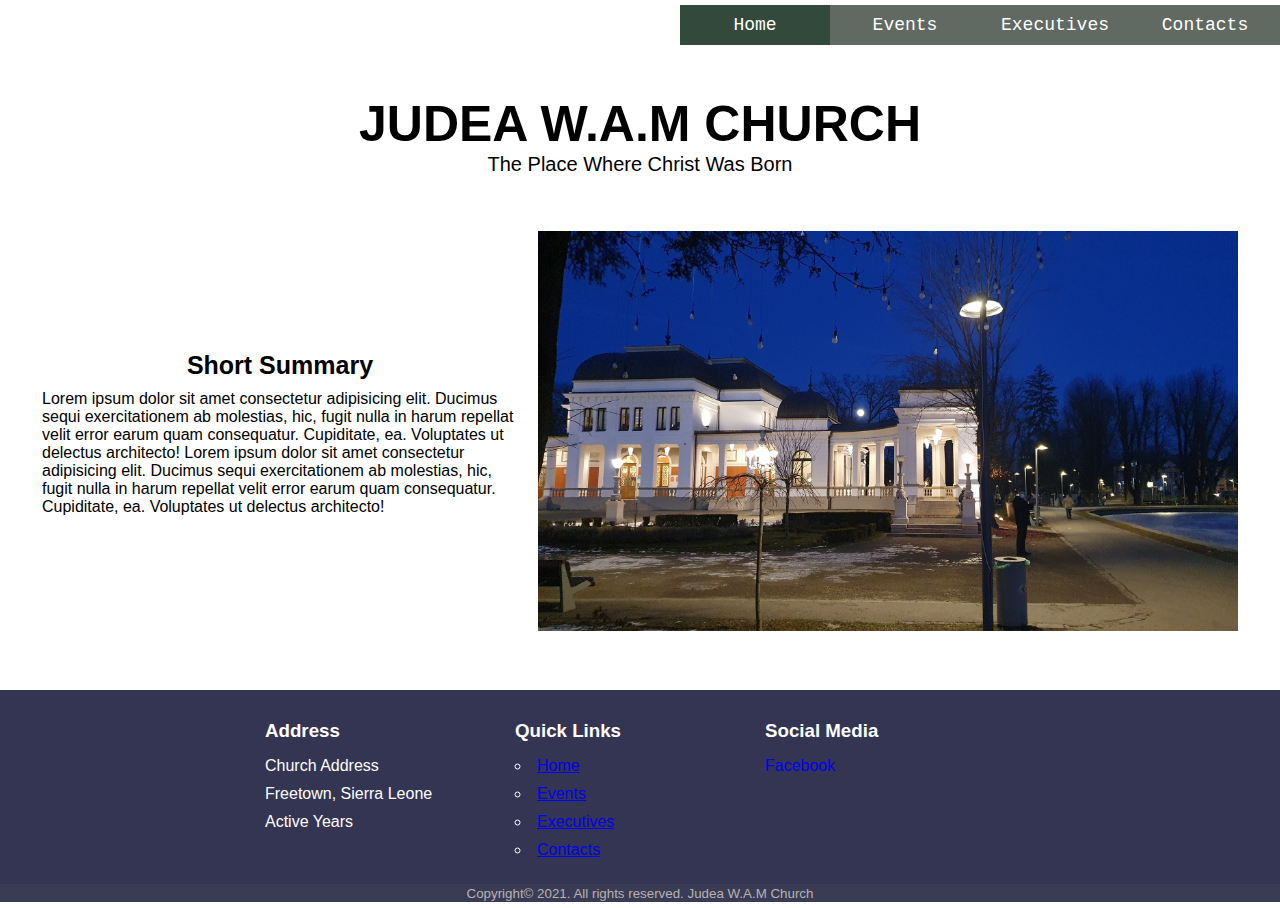
==== index.html @ 1d1743b9 "first version of homepage" ====
<!DOCTYPE html>
<html lang="en">

<head>
    <meta charset="UTF-8">
    <meta name="viewport" content="width=device-width, initial-scale=1.0">
    <title>Home | Judea W.A.M Church</title>

    <!-- css files -->
    <link rel="stylesheet" href="css/general.css">
    <link rel="stylesheet" href="css/index.css">
</head>

<body>
    <nav>
        <ul>
            <a href="index.html"><li class="active">Home</li></a>
            <a href="events.html"><li>Events</li></a>
            <a href="executives.html"><li>Executives</li></a>
            <a href="contacts.html"><li>Contacts</li></a>
        </ul>
    </nav>

    <main>
        <header>
            <h1>JUDEA W.A.M CHURCH</h1>
            <p>The Place Where Christ Was Born</p>
        </header>

        <!-- summary and sliding pictures -->
        <section>
            <div>
                <h3>Short Summary</h3>
                Lorem ipsum dolor sit amet consectetur adipisicing elit. Ducimus sequi
                exercitationem ab molestias, hic, fugit nulla in harum repellat velit error
                earum quam consequatur. Cupiditate, ea. Voluptates ut delectus architecto!
                Lorem ipsum dolor sit amet consectetur adipisicing elit. Ducimus sequi
                exercitationem ab molestias, hic, fugit nulla in harum repellat velit error
                earum quam consequatur. Cupiditate, ea. Voluptates ut delectus architecto!
            </div>

            <!-- pictures -->
            <div class="image">
                <img src="images/big moon.jpeg" alt="Judea WAM Church">
            </div>
        </section>
    </main>

    <footer>
        <!-- footer contents -->
        <section>
            <!-- Address and active years -->
            <div class="address">
                <h3>Address</h3>
                <ul>
                    <li>Church Address</li>
                    <li>Freetown, Sierra Leone</li>
                    <li>Active Years</li>
                </ul>
            </div>

            <!-- sitemap / quick links -->
            <div class="quick-links">
                <h3>Quick Links</h3>
                <ul>
                    <li><a href="index.html">Home</a></li>
                    <li><a href="events.html">Events</a></li>
                    <li><a href="executives.html">Executives</a></li>
                    <li><a href="contacts.html">Contacts</a></li>
                </ul>
            </div>

            <!-- social media accounts -->
            <div class="social-media">
                <h3>Social Media</h3>
                <ul>
                    <li><a href="#">Facebook</a></li>
                    <!-- <li><a href=""></a></li> -->
                    <!-- <li><a href=""></a></li> -->
                </ul>
            </div>
        </section>

        <!-- copyright -->
        <div class="copyright">
            <small>Copyright&copy; 2021. All rights reserved. Judea W.A.M Church</small>
        </div>
    </footer>
</body>

</html>
---- css/general.css ----
*{
    margin: 0px;
    padding: 0px;
    box-sizing: border-box;
}

body{
    width: 100%;
    margin: 5px 0px;
    font-family: Arial, Helvetica, sans-serif;
}

/* NAVIGATION */
nav{
    background-color: white;
    position: sticky;
    top: 0px;
}

nav ul{
    display: flex;
    justify-content: flex-end;
    font-family: monospace;
    font-size: 18px;
    list-style-type: none;
}

nav ul li {
    width: 150px;
    text-align: center;
    background-color: rgb(96, 105, 98);
    padding: 10px;
}

nav ul li:hover{
    background-color: rgb(118, 111, 124);
}

.active{
    background-color: rgb(50, 73, 60);
}

nav ul a{
    color: white;
    text-decoration: none;
    display: block;
    background-color: rgb(75, 92, 78);
}


/* MAIN CONTENTS */
main{
    width: 95%;
    margin: auto;
}

/* FOOTER */
footer{
    background-color: rgb(52, 52, 83);
    color: white;
    margin-top: 50px;
    padding-top: 20px;
}

footer h3{
    margin-bottom: 10px;
}

footer section{
    display: flex;
    justify-content: center;
    padding: 10px 0px 20px 0px;
}

footer ul li{
    padding: 5px 0px;
}

footer section div{
    flex-basis: 250px;
}

.address ul li{
    list-style-type: none;
}

.quick-links ul li{
    list-style-position: inside;
    list-style-type: circle;
}

.quick-links ul li:hover{
    text-indent: 10px;   
}

.social-media ul li{
    list-style: none;
}

.social-media ul li a{
    text-decoration: none;
}

footer div.copyright{
    background-color: rgba(59, 63, 85, 0.747);
    color: rgb(184, 178, 178);
    text-align: center;
}
---- css/index.css ----
header{
    text-align: center;
    margin: 30px 0px;
    font-family: Helvetica, sans-serif;
    padding: 20px 0px;
}

header h1{
    font-size: 50px;
}

header p{
    font-size: 20px;
}

main{
    /* display: none; */
}

main section{
    margin-top: 30px;
    display: flex;
    align-items: center;
}

main section div{
    margin: 5px 10px;
}

main section div h3{
    font-size: 25px;
    text-align: center;
    margin-bottom: 10px;
}

.image > img{
    width: 700px;
    height: 400px;
}
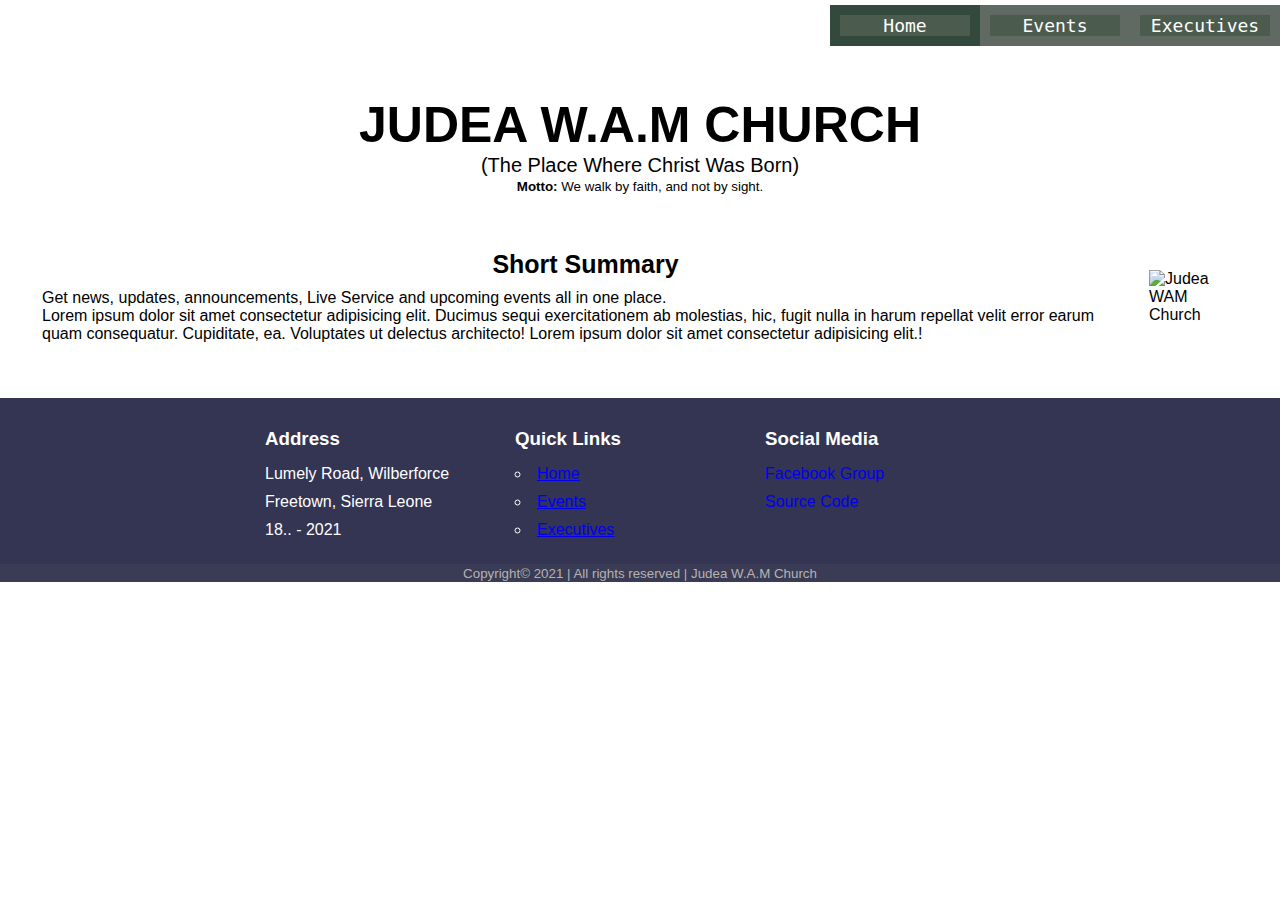
==== commit 3f5f8a82: "Added some contacts and more executives, fixed some broken links" ====
--- a/index.html
+++ b/index.html
@@ -14,34 +14,37 @@
 <body>
     <nav>
         <ul>
-            <a href="index.html"><li class="active">Home</li></a>
-            <a href="events.html"><li>Events</li></a>
-            <a href="executives.html"><li>Executives</li></a>
-            <a href="contacts.html"><li>Contacts</li></a>
+            <li class="active"><a href="index.html">Home</a></li>
+            <li><a href="events.html">Events</a></li>
+            <li><a href="executives.html">Executives</a></li>
         </ul>
     </nav>
 
     <main>
         <header>
             <h1>JUDEA W.A.M CHURCH</h1>
-            <p>The Place Where Christ Was Born</p>
+            <p>(The Place Where Christ Was Born)</p>
+            <small><b>Motto:</b> We walk by faith, and not by sight.</small>
         </header>
 
         <!-- summary and sliding pictures -->
         <section>
-            <div>
+            <div class="summary">
                 <h3>Short Summary</h3>
-                Lorem ipsum dolor sit amet consectetur adipisicing elit. Ducimus sequi
+
+                </p>
+                Get news, updates, announcements, Live Service and upcoming events all in one place.
+                </p>
+                <p>Lorem ipsum dolor sit amet consectetur adipisicing elit. Ducimus sequi
                 exercitationem ab molestias, hic, fugit nulla in harum repellat velit error
                 earum quam consequatur. Cupiditate, ea. Voluptates ut delectus architecto!
-                Lorem ipsum dolor sit amet consectetur adipisicing elit. Ducimus sequi
-                exercitationem ab molestias, hic, fugit nulla in harum repellat velit error
-                earum quam consequatur. Cupiditate, ea. Voluptates ut delectus architecto!
+                Lorem ipsum dolor sit amet consectetur adipisicing elit.!
+                <p>
             </div>
 
             <!-- pictures -->
             <div class="image">
-                <img src="images/big moon.jpeg" alt="Judea WAM Church">
+                <img src="images/judea-wam.png" alt="Judea WAM Church">
             </div>
         </section>
     </main>
@@ -52,38 +55,40 @@
             <!-- Address and active years -->
             <div class="address">
                 <h3>Address</h3>
+
                 <ul>
-                    <li>Church Address</li>
+                    <li>Lumely Road, Wilberforce</li>
                     <li>Freetown, Sierra Leone</li>
-                    <li>Active Years</li>
+                    <li>18.. - 2021</li>
                 </ul>
             </div>
 
             <!-- sitemap / quick links -->
             <div class="quick-links">
                 <h3>Quick Links</h3>
+
                 <ul>
                     <li><a href="index.html">Home</a></li>
                     <li><a href="events.html">Events</a></li>
                     <li><a href="executives.html">Executives</a></li>
-                    <li><a href="contacts.html">Contacts</a></li>
                 </ul>
             </div>
 
             <!-- social media accounts -->
             <div class="social-media">
                 <h3>Social Media</h3>
+
                 <ul>
-                    <li><a href="#">Facebook</a></li>
-                    <!-- <li><a href=""></a></li> -->
-                    <!-- <li><a href=""></a></li> -->
+                    <li><a href="#">Facebook Group</a></li>
+                    <!-- <li><a href="#">YouTube Channel</a></li> -->
+                    <li><a href="#">Source Code</a></li>
                 </ul>
             </div>
         </section>
 
         <!-- copyright -->
         <div class="copyright">
-            <small>Copyright&copy; 2021. All rights reserved. Judea W.A.M Church</small>
+            <small>Copyright&copy; 2021 | All rights reserved | Judea W.A.M Church</small>
         </div>
     </footer>
 </body>
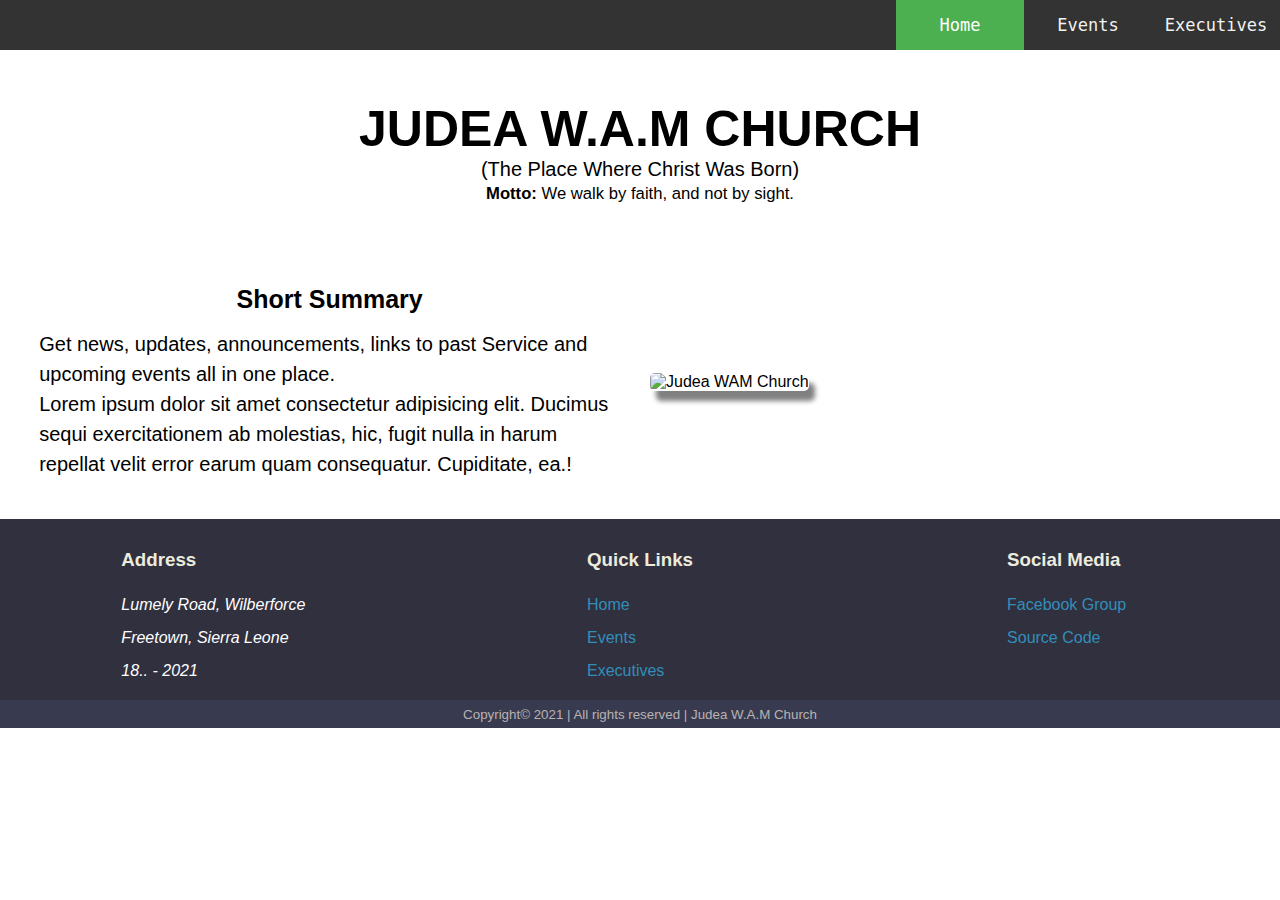
==== commit 3e5ae27e: "reduce code and replace most parts with grid" ====
--- a/index.html
+++ b/index.html
@@ -32,18 +32,15 @@
             <div class="summary">
                 <h3>Short Summary</h3>
 
-                </p>
-                Get news, updates, announcements, Live Service and upcoming events all in one place.
-                </p>
+                </p>Get news, updates, announcements, links to past Service and upcoming events all in one place.</p>
                 <p>Lorem ipsum dolor sit amet consectetur adipisicing elit. Ducimus sequi
-                exercitationem ab molestias, hic, fugit nulla in harum repellat velit error
-                earum quam consequatur. Cupiditate, ea. Voluptates ut delectus architecto!
-                Lorem ipsum dolor sit amet consectetur adipisicing elit.!
+                    exercitationem ab molestias, hic, fugit nulla in harum repellat velit error
+                    earum quam consequatur. Cupiditate, ea.!
                 <p>
             </div>
 
             <!-- pictures -->
-            <div class="image">
+            <div>
                 <img src="images/judea-wam.png" alt="Judea WAM Church">
             </div>
         </section>
@@ -80,8 +77,7 @@
 
                 <ul>
                     <li><a href="#">Facebook Group</a></li>
-                    <!-- <li><a href="#">YouTube Channel</a></li> -->
-                    <li><a href="#">Source Code</a></li>
+                    <li><a href="https://github.com/benjithorpe/judea-wam-sl-website">Source Code</a></li>
                 </ul>
             </div>
         </section>
--- a/css/general.css
+++ b/css/general.css
@@ -5,104 +5,125 @@
 }
 
 body{
-    width: 100%;
-    margin: 5px 0px;
-    font-family: Arial, Helvetica, sans-serif;
+    font-family: Arial, 'Trebuchet MS', Arial, Helvetica, sans-serif;
 }
 
 /* NAVIGATION */
 nav{
-    background-color: white;
     position: sticky;
     top: 0px;
 }
-
+    
 nav ul{
+    background-color: #333;
+    overflow: hidden;
     display: flex;
     justify-content: flex-end;
-    font-family: monospace;
+    font-family: monospace, Arial;
     font-size: 18px;
     list-style-type: none;
 }
 
 nav ul li {
-    width: 150px;
-    text-align: center;
-    background-color: rgb(96, 105, 98);
-    padding: 10px;
+    flex: 0 1 10%;
 }
 
-nav ul li:hover{
-    background-color: rgb(118, 111, 124);
-}
-
-.active{
-    background-color: rgb(50, 73, 60);
+.active a{
+    background-color: #4CAF50;
+    color: white;
 }
 
 nav ul a{
-    color: white;
+    display: block;
+    padding: 15px 0px;
+    color: #f2f2f2;
+    text-align: center;
     text-decoration: none;
-    display: block;
-    background-color: rgb(75, 92, 78);
+    font-size: 17px;
+}
+
+nav ul a:hover{
+    background-color: #ddd;
+    color: black;
 }
 
 
 /* MAIN CONTENTS */
 main{
-    width: 95%;
-    margin: auto;
+    width: 97%;
+    margin: 20px auto;
 }
+
 
 /* FOOTER */
 footer{
-    background-color: rgb(52, 52, 83);
+    background-color: rgb(49, 48, 63);
     color: white;
-    margin-top: 50px;
-    padding-top: 20px;
 }
 
 footer h3{
-    margin-bottom: 10px;
+    color: rgb(235, 235, 222);
+    margin: 20px 0px;
+    text-align: left;
 }
 
 footer section{
-    display: flex;
-    justify-content: center;
-    padding: 10px 0px 20px 0px;
+    display: grid;
+    grid-template-columns: repeat(auto-fit, minmax(300px, 1fr));
+    justify-items: center;
+    grid-gap: 20px;
+    padding: 10px;
+}
+
+footer ul{
+    list-style-type: none;
 }
 
 footer ul li{
     padding: 5px 0px;
+    margin: 5px 0px;
 }
 
-footer section div{
-    flex-basis: 250px;
-}
-
-.address ul li{
-    list-style-type: none;
+.address ul{
+    font-style: italic;
 }
 
 .quick-links ul li{
     list-style-position: inside;
-    list-style-type: circle;
+    list-style-type: none;
 }
 
-.quick-links ul li:hover{
-    text-indent: 10px;   
+.quick-links a{
+    color: rgb(50, 142, 185);
+    text-decoration: none;
 }
 
 .social-media ul li{
-    list-style: none;
+    list-style-type: none;
 }
 
 .social-media ul li a{
     text-decoration: none;
+    color: rgb(50, 142, 185);
 }
 
-footer div.copyright{
+.social-media ul li a:hover{
+    font-style: italic;
+    text-decoration: underline;
+}
+
+.copyright{
     background-color: rgba(59, 63, 85, 0.747);
+    text-align: center;
     color: rgb(184, 178, 178);
-    text-align: center;
+    padding: 5px 0px;
 }
+
+
+
+/* ============ MEDIA QUERIES ============= */
+@media (max-width: 800px){
+    nav ul li{
+        flex: 1 1 auto;
+    }
+}
--- a/css/index.css
+++ b/css/index.css
@@ -1,40 +1,38 @@
 header{
     text-align: center;
-    margin: 30px 0px;
     font-family: Helvetica, sans-serif;
-    padding: 20px 0px;
-}
-
-header h1{
-    font-size: 50px;
-}
-
-header p{
+    padding: 30px 0px;
     font-size: 20px;
 }
 
-main{
-    /* display: none; */
+h1{
+    font-size: 50px;
 }
 
 main section{
     margin-top: 30px;
-    display: flex;
+    display: grid;
+    grid-template-columns: repeat(auto-fit, minmax(300px, 1fr));
+    grid-gap: 20px;
+    justify-content: center;
     align-items: center;
+    padding: 10px;
 }
 
-main section div{
-    margin: 5px 10px;
+.summary h3{
+    font-size: 25px;
+    text-align: center;
+    margin-bottom: 15px;
 }
 
-main section div h3{
-    font-size: 25px;
-    text-align: center;
-    margin-bottom: 10px;
+.summary{
+    padding: 10px;
+    line-height: 1.5em;
+    font-size: 20px;
 }
 
-.image > img{
-    width: 700px;
-    height: 400px;
-}
-
+main section img{
+    width: 100%;
+    border-radius: 5px;
+    box-shadow: 6px 10px 5px grey;
+} 
